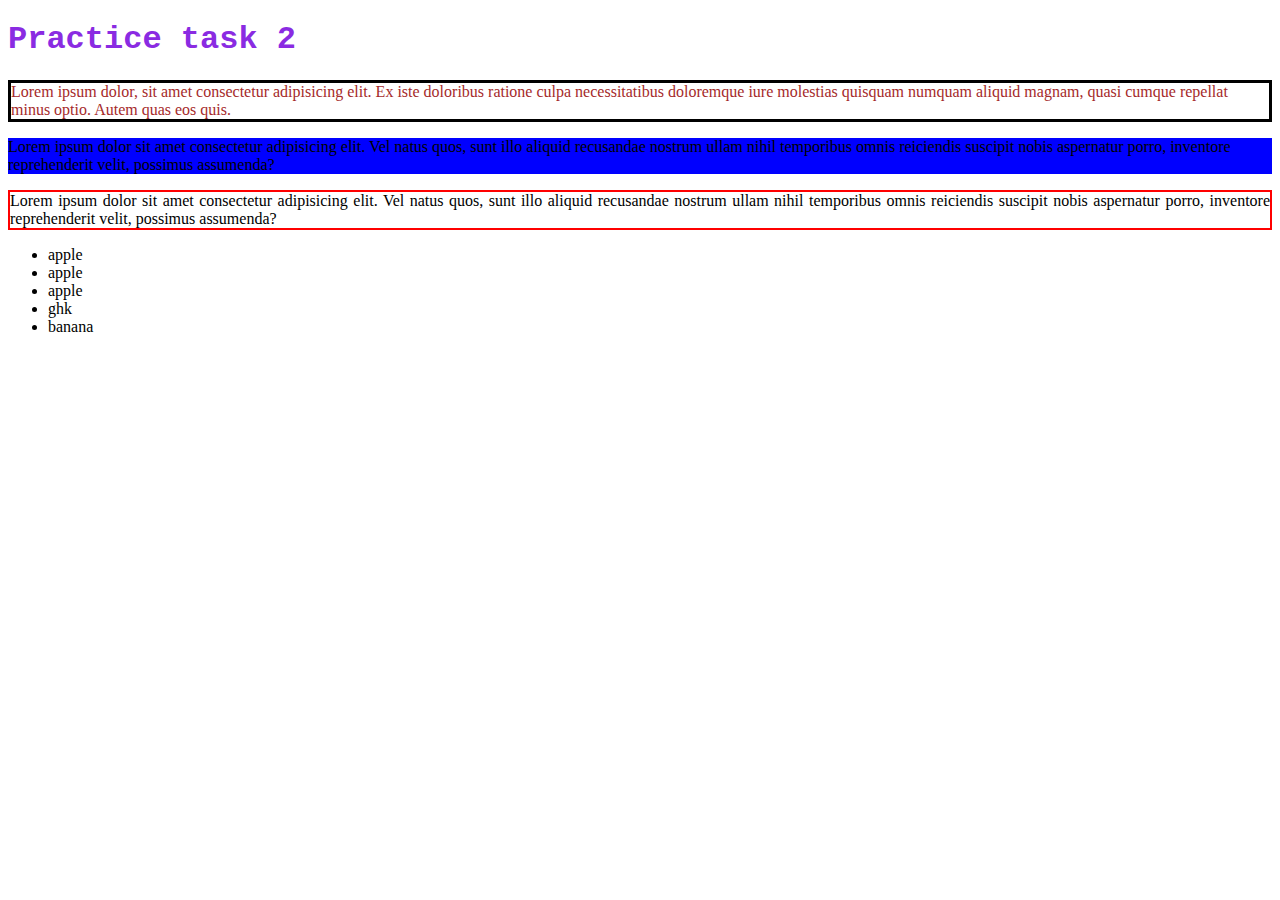
==== index.html @ d136b380 "first comment" ====
<!DOCTYPE html>
<html lang="en">
<head>
    <meta charset="UTF-8">
    <meta name="viewport" content="width=device-width, initial-scale=1.0">
    <title>Document</title>
    <link rel="stylesheet" href="styla2.css">
    <style>
        #seven{
            background-color: blue;
        }
    </style>
</head>
<body>
    <h1 class="two">Practice task 2</h1>
    <p style="border: 3px solid black; color:brown;">Lorem ipsum dolor, sit amet consectetur adipisicing elit. Ex iste doloribus ratione culpa necessitatibus doloremque iure molestias quisquam numquam aliquid magnam, quasi cumque repellat minus optio. Autem quas eos quis.</p>
    <p id="seven">Lorem ipsum dolor sit amet consectetur adipisicing elit. Vel natus quos, sunt illo aliquid recusandae nostrum ullam nihil temporibus omnis reiciendis suscipit nobis aspernatur porro, inventore reprehenderit velit, possimus assumenda?</p>
    <p class="three">Lorem ipsum dolor sit amet consectetur adipisicing elit. Vel natus quos, sunt illo aliquid recusandae nostrum ullam nihil temporibus omnis reiciendis suscipit nobis aspernatur porro, inventore reprehenderit velit, possimus assumenda?</p>
    <ul>
        <li>apple</li>
        <li>apple</li>
        <li>apple</li>
        <li>ghk</li>
        <li>banana</li>
    </ul>
</body>
</html>
---- styla2.css ----
.three{
    border: 2px solid red ;
    text-align: justify;

}
.two{
    color:blueviolet;
    font-family: 'Courier New', Courier, monospace

}
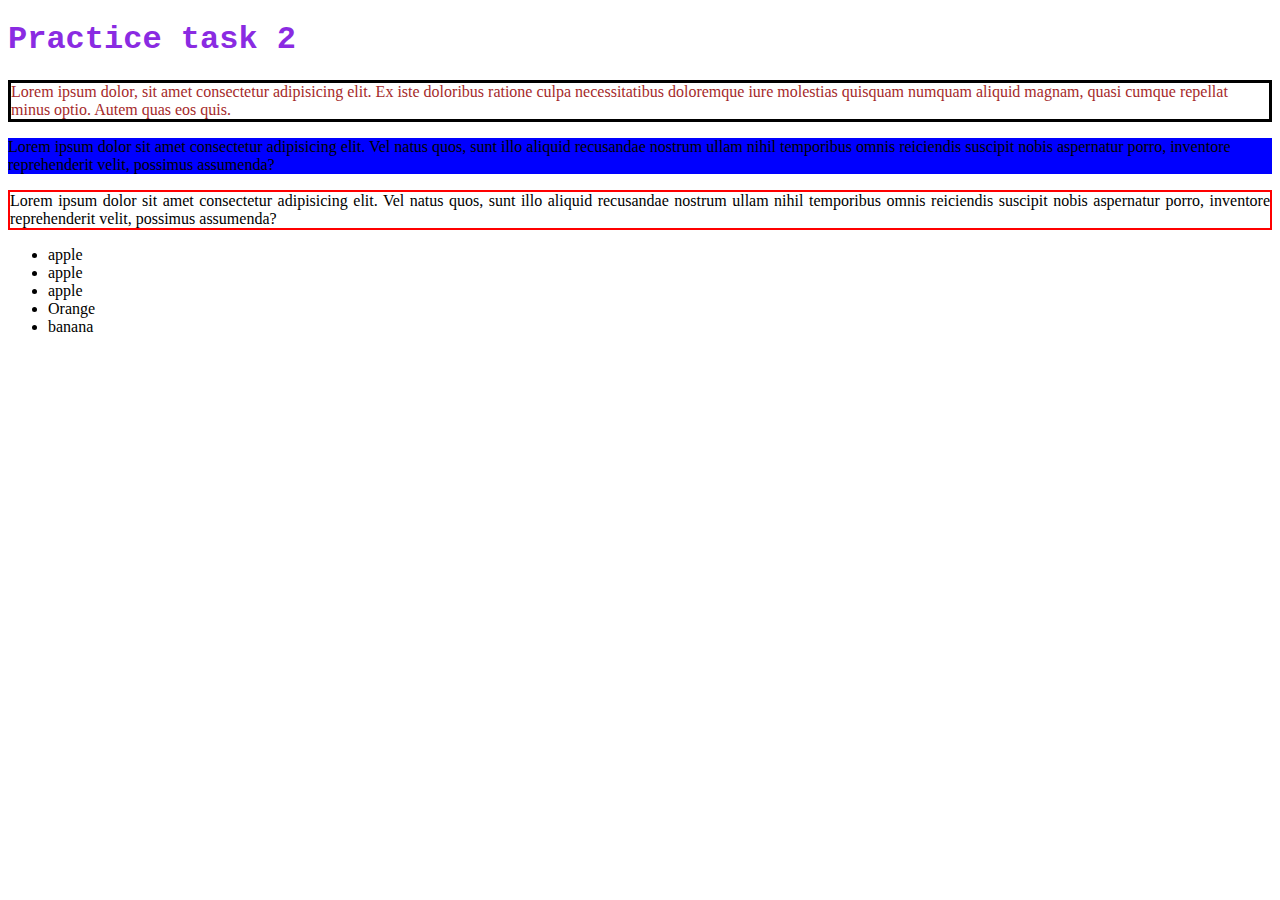
==== commit a320a46f: "fist edit" ====
--- a/index.html
+++ b/index.html
@@ -3,7 +3,7 @@
 <head>
     <meta charset="UTF-8">
     <meta name="viewport" content="width=device-width, initial-scale=1.0">
-    <title>Document</title>
+    <title>Website Practice</title>
     <link rel="stylesheet" href="styla2.css">
     <style>
         #seven{
@@ -20,7 +20,7 @@
         <li>apple</li>
         <li>apple</li>
         <li>apple</li>
-        <li>ghk</li>
+        <li>Orange</li>
         <li>banana</li>
     </ul>
 </body>
